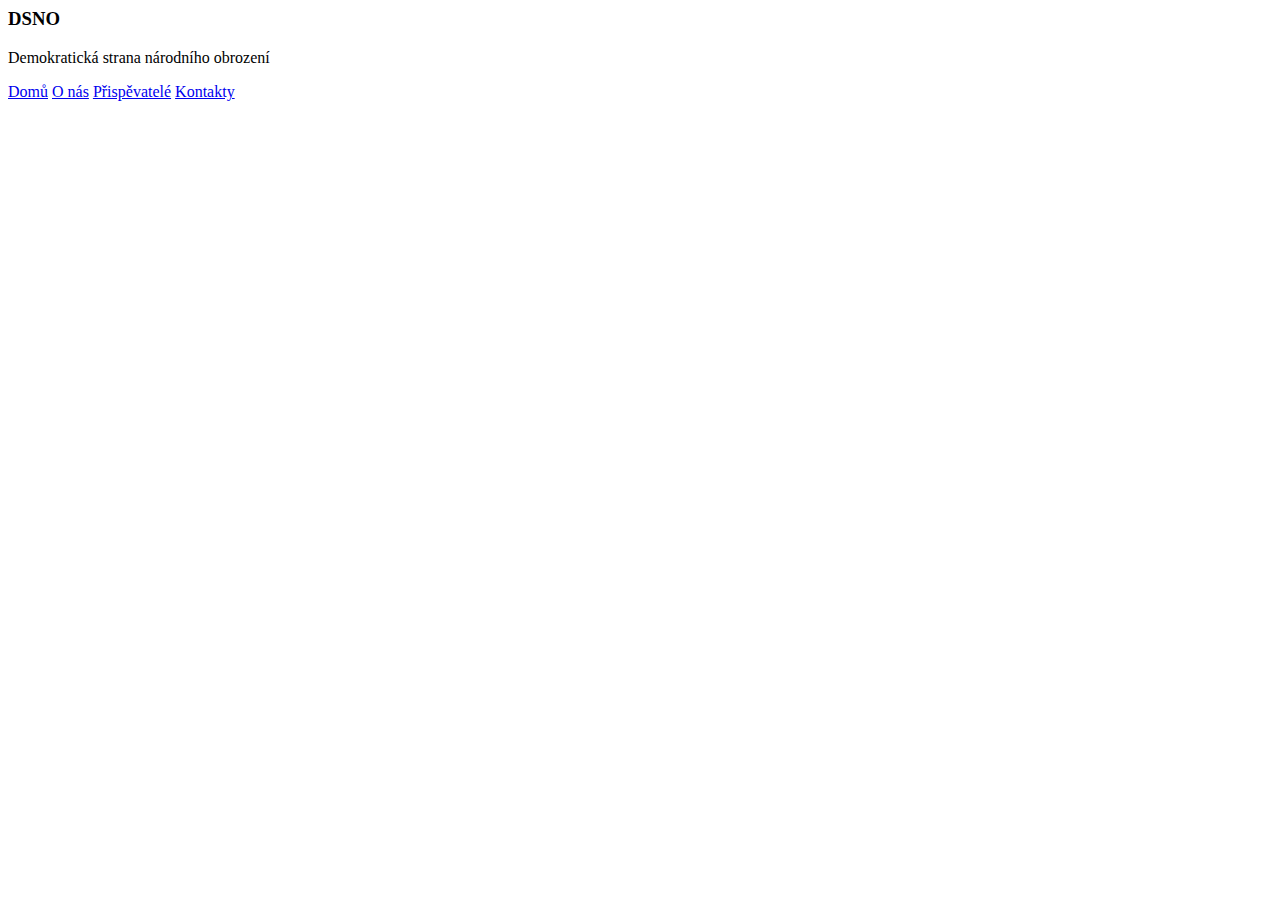
==== dsno.ic/index.html @ 6135f24e "dsno init" ====
<html lang="cs">
    <head>
        <meta charset="utf-8">
        <meta name="viewport" content="width=device-width, initial-scale=1">

        <title>Demokratická strana národního obrození</title>

        <link href="https://artic.leosight.cz/design/css/bootstrap-dark.min.css" rel="stylesheet">
        <link rel="stylesheet" href="https://cdn.jsdelivr.net/npm/bootstrap-icons@1.9.1/font/bootstrap-icons.css">
        <script src="https://artic.leosight.cz/design/js/bootstrap.min.js"></script>
    </head>
    <body>
        <div class="container">
            <div class="text-center mt-3">
                <h3 class="display-4">DSNO</h3>
                <p>Demokratická strana národního obrození</p>
                <a class="btn btn-outline-info mr-3 active" href="index.html" target="_top">Domů</a>
                <a class="btn btn-outline-info mr-3" href="o-nas.html" target="_top">O nás</a>
                <a class="btn btn-outline-info mr-3" href="prispevatele.html" target="_top">Přispěvatelé</a>
                <a class="btn btn-outline-info" href="kontakty.html" target="_top">Kontakty</a>
            </div>
        </div>
    </body>
</html>
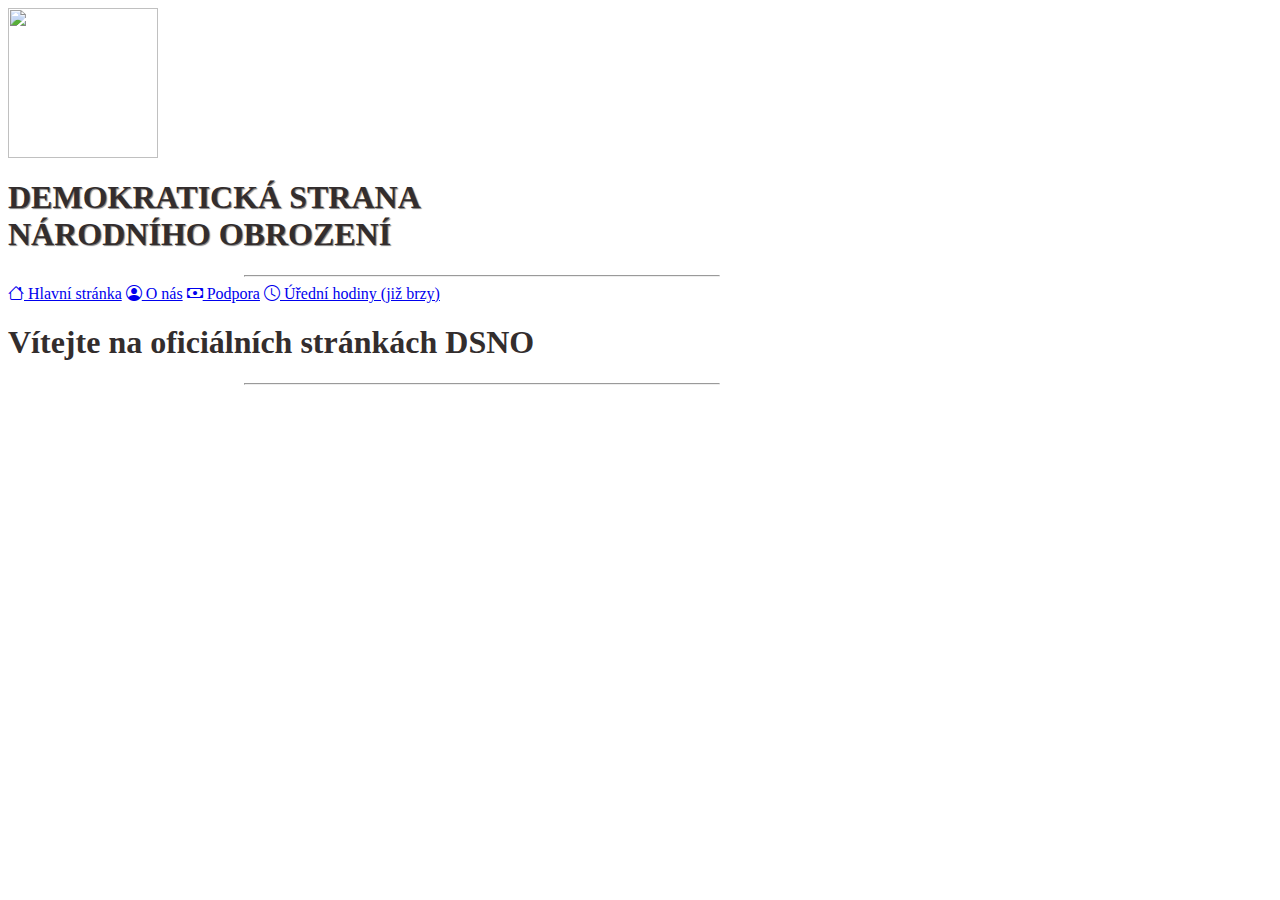
==== commit 51a12a27: "finance" ====
--- a/dsno.ic/index.html
+++ b/dsno.ic/index.html
@@ -2,23 +2,47 @@
     <head>
         <meta charset="utf-8">
         <meta name="viewport" content="width=device-width, initial-scale=1">
-
         <title>Demokratická strana národního obrození</title>
-
-        <link href="https://artic.leosight.cz/design/css/bootstrap-dark.min.css" rel="stylesheet">
+        <link href="style.css" rel="stylesheet">
         <link rel="stylesheet" href="https://cdn.jsdelivr.net/npm/bootstrap-icons@1.9.1/font/bootstrap-icons.css">
-        <script src="https://artic.leosight.cz/design/js/bootstrap.min.js"></script>
+        <!-- Font Awesome -->
+        <link
+        href="https://cdnjs.cloudflare.com/ajax/libs/font-awesome/6.0.0/css/all.min.css"
+        rel="stylesheet"
+        />
+        <!-- Google Fonts -->
+        <link
+        href="https://fonts.googleapis.com/css?family=Roboto:300,400,500,700&display=swap"
+        rel="stylesheet"
+        />
+        <!-- MDB -->
+        <link
+        href="https://cdnjs.cloudflare.com/ajax/libs/mdb-ui-kit/6.1.0/mdb.min.css"
+        rel="stylesheet"
+        />
+        <!-- MDB -->
+        <script
+        type="text/javascript"
+        src="https://cdnjs.cloudflare.com/ajax/libs/mdb-ui-kit/6.1.0/mdb.min.js"
+        ></script>
     </head>
     <body>
-        <div class="container">
-            <div class="text-center mt-3">
-                <h3 class="display-4">DSNO</h3>
-                <p>Demokratická strana národního obrození</p>
-                <a class="btn btn-outline-info mr-3 active" href="index.html" target="_top">Domů</a>
-                <a class="btn btn-outline-info mr-3" href="o-nas.html" target="_top">O nás</a>
-                <a class="btn btn-outline-info mr-3" href="prispevatele.html" target="_top">Přispěvatelé</a>
-                <a class="btn btn-outline-info" href="kontakty.html" target="_top">Kontakty</a>
+        <div id="header" class="container mt-5">
+            <div id="brand">
+                <img src="assets/logo.png" class="rounded mx-auto d-block" width=150>
+                <h1 class="text-center" style="text-shadow: 1px 1px 1px grey; color:#332d2d;"><span class="text-light">D</span>EMOKRATICKÁ <span class="text-light">S</span>TRANA <br><span class="text-light">N</span>ÁRODNÍHO <span class="text-light">O</span>BROZENÍ</h1>
             </div>
+            <div class="text-center pb-4" id="navbar">
+                <hr class="mx-auto" width="50%">
+                <a href="index.html" class="btn btn-rounded btn-light mx-2 text-dark"><i class="bi bi-house"></i> Hlavní stránka</a>
+                <a href="o-nas.html" class="btn btn-rounded btn-dark mx-2"><i class="bi bi-person-circle"></i> O nás</a>
+                <a href="podpora.html" class="btn btn-rounded btn-dark mx-2"><i class="bi bi-cash"></i> Podpora</a>
+                <a href="#" class="btn btn-rounded btn-dark mx-2 disabled"><i class="bi bi-clock"></i> Úřední hodiny (již brzy)</a>
+            </div>
+        </div>
+        <div id="content" class="container mt-3">
+            <h1 class="text-center pt-3">Vítejte na oficiálních stránkách DSNO</h1>
+            <hr class="mx-auto" width="50%">
         </div>
     </body>
 </html>--- a/dsno.ic/style.css
+++ b/dsno.ic/style.css
@@ -0,0 +1,25 @@
+#brand{
+    -webkit-touch-callout: none;
+    -webkit-user-select: none;
+    -khtml-user-select: none;
+    -moz-user-select: none;
+    -ms-user-select: none;
+    user-select: none;
+}
+body{
+    background-image: url("assets/bg2.jpg");
+    background-size: cover;
+    background-repeat: no-repeat;
+}
+#header{
+    background-color: rgba(255,255,255,0.25);
+    border-radius: 25px;
+}
+#content{
+    background-color: rgba(255,255,255,0.25);
+    border-radius: 25px;
+    color: #332d2d;
+}
+#header, #content{
+    width: 75%;
+}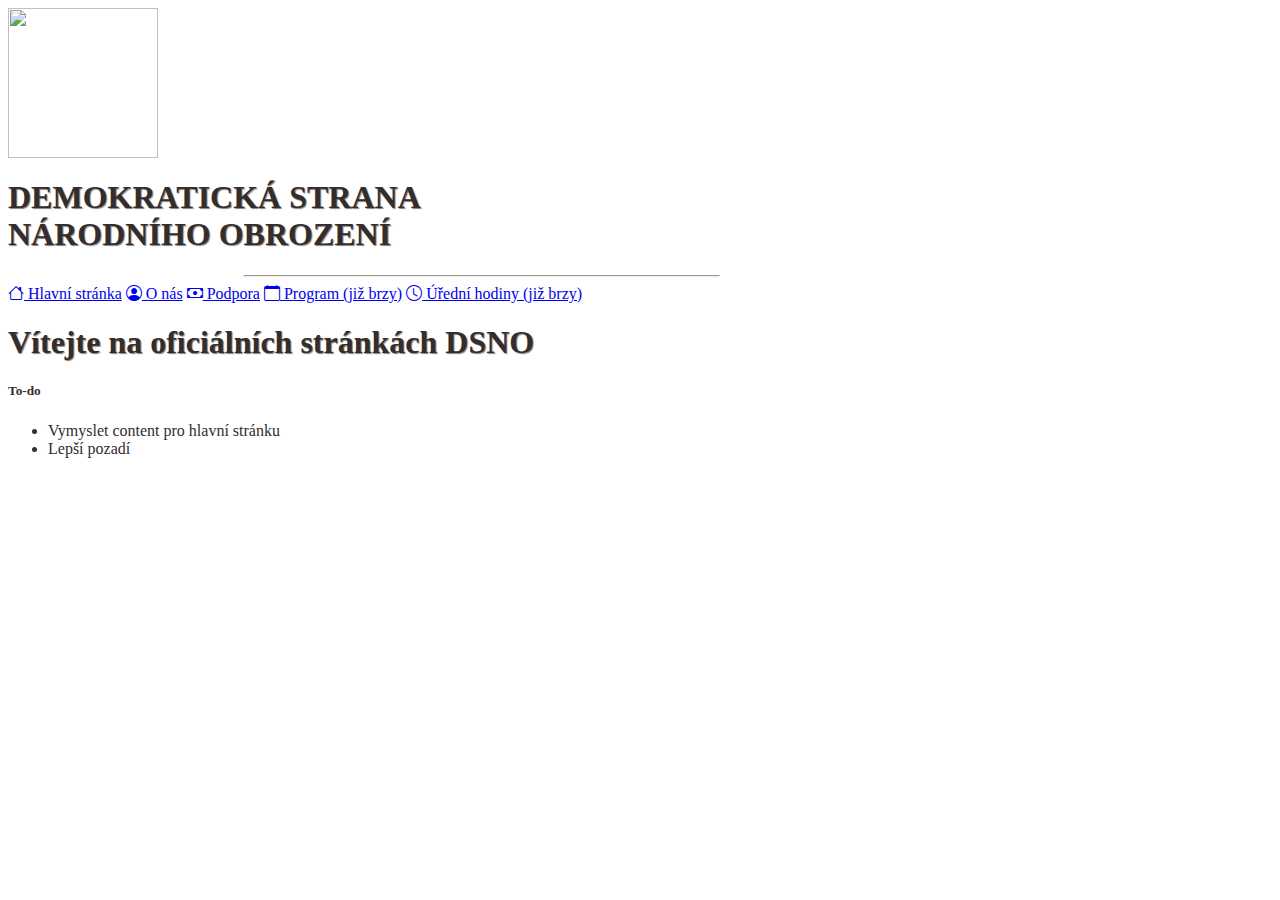
==== commit 08483bf7: "responzivita a tak" ====
--- a/dsno.ic/index.html
+++ b/dsno.ic/index.html
@@ -29,7 +29,7 @@
     <body>
         <div id="header" class="container mt-5">
             <div id="brand">
-                <img src="assets/logo.png" class="rounded mx-auto d-block" width=150>
+                <img id="logo" src="assets/logo.png" class="rounded mx-auto d-block" width=150>
                 <h1 class="text-center" style="text-shadow: 1px 1px 1px grey; color:#332d2d;"><span class="text-light">D</span>EMOKRATICKÁ <span class="text-light">S</span>TRANA <br><span class="text-light">N</span>ÁRODNÍHO <span class="text-light">O</span>BROZENÍ</h1>
             </div>
             <div class="text-center pb-4" id="navbar">
@@ -37,12 +37,23 @@
                 <a href="index.html" class="btn btn-rounded btn-light mx-2 text-dark"><i class="bi bi-house"></i> Hlavní stránka</a>
                 <a href="o-nas.html" class="btn btn-rounded btn-dark mx-2"><i class="bi bi-person-circle"></i> O nás</a>
                 <a href="podpora.html" class="btn btn-rounded btn-dark mx-2"><i class="bi bi-cash"></i> Podpora</a>
+                <a href="#" class="btn btn-rounded btn-dark mx-2 disabled"><i class="bi bi-calendar"></i> Program (již brzy)</a>
                 <a href="#" class="btn btn-rounded btn-dark mx-2 disabled"><i class="bi bi-clock"></i> Úřední hodiny (již brzy)</a>
             </div>
         </div>
-        <div id="content" class="container mt-3">
-            <h1 class="text-center pt-3">Vítejte na oficiálních stránkách DSNO</h1>
-            <hr class="mx-auto" width="50%">
+        <div id="content" class="container mt-3 mb-5">
+            <h1 class="text-center pt-3 pb-2" style="text-shadow: 1px 1px 1px grey; color:#332d2d;">Vítejte na oficiálních stránkách DSNO</h1>
+            <div class="d-flex justify-content-center pb-5">
+                <div class="card">
+                    <div class="card-body">
+                        <h5>To-do</h5>
+                        <ul>
+                            <li>Vymyslet content pro hlavní stránku</li>
+                            <li>Lepší pozadí</li>
+                        </ul>
+                    </div>
+                </div>
+            </div>
         </div>
     </body>
 </html>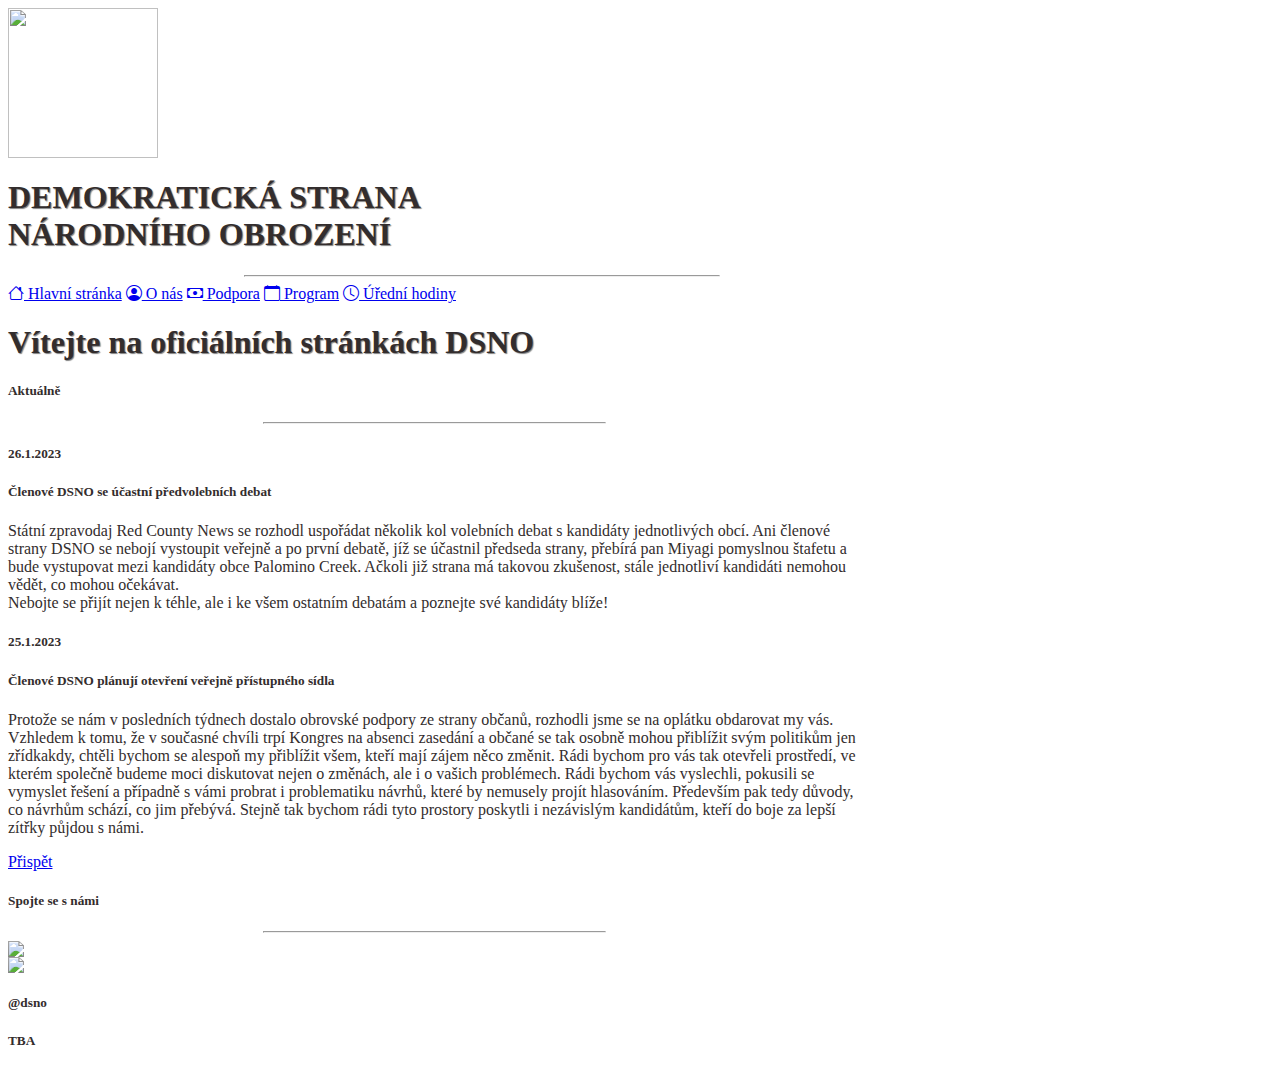
==== commit 208783da: "tak nic" ====
--- a/dsno.ic/index.html
+++ b/dsno.ic/index.html
@@ -37,8 +37,8 @@
                 <a href="index.html" class="btn btn-rounded btn-light mx-2 text-dark"><i class="bi bi-house"></i> Hlavní stránka</a>
                 <a href="o-nas.html" class="btn btn-rounded btn-dark mx-2"><i class="bi bi-person-circle"></i> O nás</a>
                 <a href="podpora.html" class="btn btn-rounded btn-dark mx-2"><i class="bi bi-cash"></i> Podpora</a>
-                <a href="#" class="btn btn-rounded btn-dark mx-2 disabled"><i class="bi bi-calendar"></i> Program (již brzy)</a>
-                <a href="#" class="btn btn-rounded btn-dark mx-2 disabled"><i class="bi bi-clock"></i> Úřední hodiny (již brzy)</a>
+                <a href="program.html" class="btn btn-rounded btn-dark mx-2"><i class="bi bi-calendar"></i> Program</a>
+                <a href="hodiny.html" class="btn btn-rounded btn-dark mx-2"><i class="bi bi-clock"></i> Úřední hodiny</a>
             </div>
         </div>
         <div id="content" class="container mt-3 mb-5">
@@ -46,11 +46,39 @@
             <div class="d-flex justify-content-center pb-5">
                 <div class="card">
                     <div class="card-body">
-                        <h5>To-do</h5>
-                        <ul>
-                            <li>Vymyslet content pro hlavní stránku</li>
-                            <li>Lepší pozadí</li>
-                        </ul>
+                        <h5 class="text-center">Aktuálně</h5>
+                        <hr class="mx-auto" width="40%">
+                        <div class="text-center mb-3" id="article">
+                            <h5 class="text-success">26.1.2023</h5>
+                            <h5>Členové DSNO se účastní předvolebních debat</h5>
+                            <p>Státní zpravodaj Red County News se rozhodl uspořádat několik kol volebních debat s kandidáty jednotlivých obcí. Ani členové strany DSNO se nebojí vystoupit veřejně a po první debatě, jíž se účastnil předseda strany, přebírá pan Miyagi pomyslnou štafetu a bude vystupovat mezi kandidáty obce Palomino Creek. Ačkoli již strana má takovou zkušenost, stále jednotliví kandidáti nemohou vědět, co mohou očekávat.<br>Nebojte se přijít nejen k téhle, ale i ke všem ostatním debatám a poznejte své kandidáty blíže!</p>
+                        </div>
+                        <div class="text-center mb-3" id="article">
+                            <h5 class="text-success">25.1.2023</h5>
+                            <h5>Členové DSNO plánují otevření veřejně přístupného sídla</h5>
+                            <p>Protože se nám v posledních týdnech dostalo obrovské podpory ze strany občanů, rozhodli jsme se na oplátku obdarovat my vás. <br>Vzhledem k tomu, že v současné chvíli trpí Kongres na absenci zasedání a občané se tak osobně mohou přiblížit svým politikům jen zřídkakdy, chtěli bychom se alespoň my přiblížit všem, kteří mají zájem něco změnit. Rádi bychom pro vás tak otevřeli prostředí, ve kterém společně budeme moci diskutovat nejen o změnách, ale i o vašich problémech. Rádi bychom vás vyslechli, pokusili se vymyslet řešení a případně s vámi probrat i problematiku návrhů, které by nemusely projít hlasováním. Především pak tedy důvody, co návrhům schází, co jim přebývá. Stejně tak bychom rádi tyto prostory poskytli i nezávislým kandidátům, kteří do boje za lepší zítřky půjdou s námi.</p>
+                            <a href="podpora.html" target="_top" class="btn btn-success">Přispět</a>
+                        </div>
+                        
+
+                        <h5 class="text-center">Spojte se s námi</h5>
+                        <hr class="mx-auto" width="40%">
+                        <div class="row justify-content-center">
+                            <div class="col-lg-2">
+                                <img src="https://artic.leosight.cz/www/iris.ic/design/iris.png" class="img-fluid">
+                            </div>
+                            <div class="col-lg-2">
+                                <img src="https://i.imgur.com/hdXzaDG.png" class="img-fluid">
+                            </div>
+                        </div>
+                        <div class="row justify-content-center">
+                            <div class="col-lg-2">
+                                <h5 class="text-center">@dsno</h5>
+                            </div>
+                            <div class="col-lg-2">
+                                <h5 class="text-center">TBA</h5>
+                            </div>
+                        </div>
                     </div>
                 </div>
             </div>
--- a/dsno.ic/style.css
+++ b/dsno.ic/style.css
@@ -7,9 +7,11 @@
     user-select: none;
 }
 body{
-    background-image: url("assets/bg2.jpg");
+    background-image: url("assets/bg3.jpg");
     background-size: cover;
     background-repeat: no-repeat;
+    background-attachment:fixed;
+    
 }
 #header{
     background-color: rgba(255,255,255,0.25);
@@ -22,4 +24,17 @@
 }
 #header, #content{
     width: 75%;
+}
+.card{
+    width: 90%;
+}
+#logo{
+    transition: transform .3s;
+}
+#logo:hover{
+    transform: scale(1.1);
+}
+#article{
+    box-shadow: 0px 0px 0px 8px rgba(255,255,255,0.25);
+    border-radius: 5px;
 }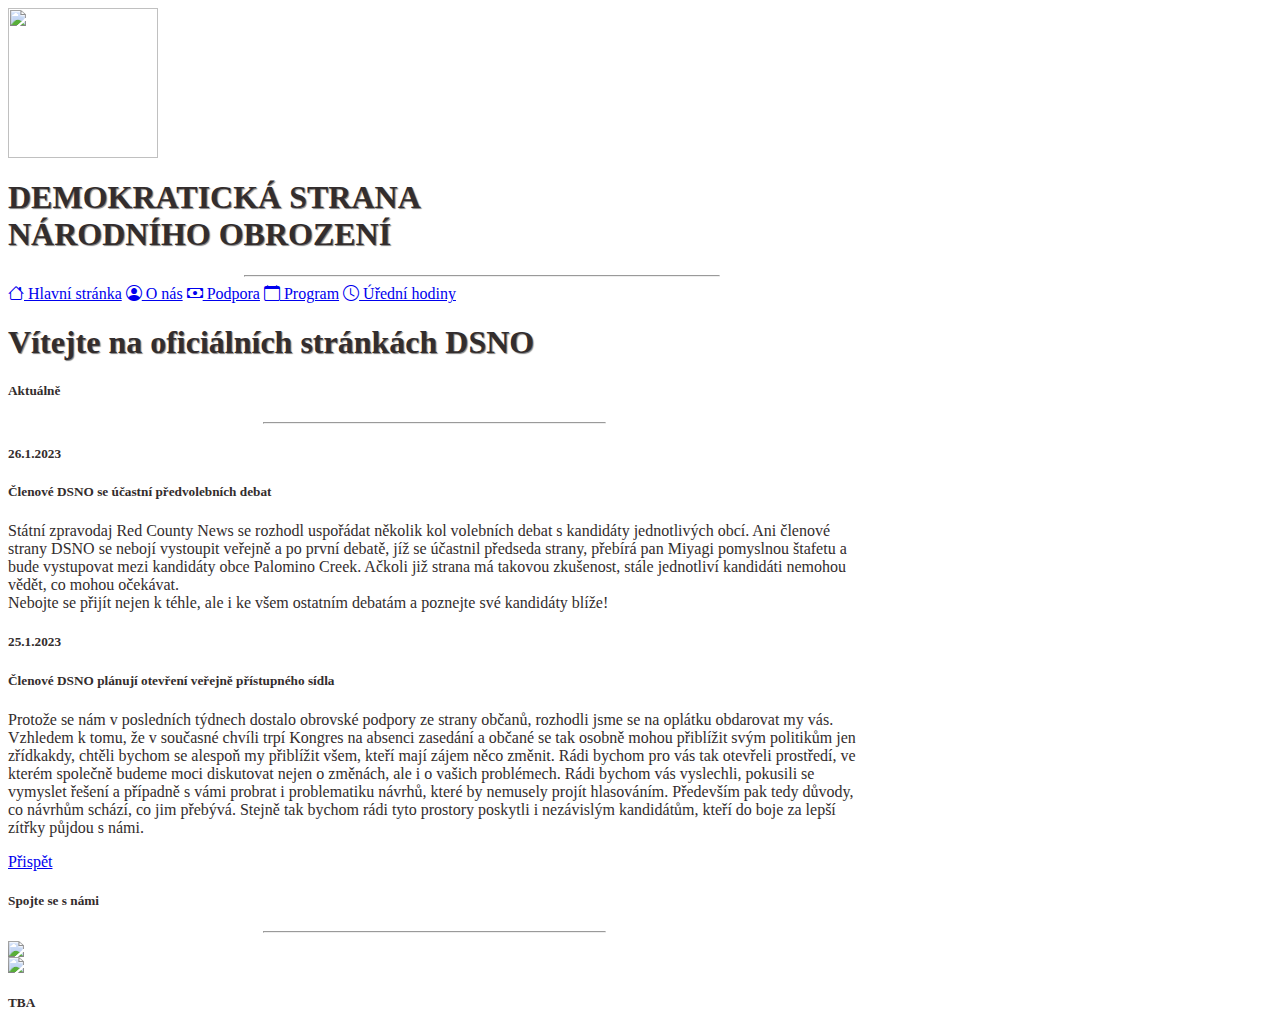
==== commit 691f119f: "edit odkazuL" ====
--- a/dsno.ic/index.html
+++ b/dsno.ic/index.html
@@ -65,18 +65,11 @@
                         <hr class="mx-auto" width="40%">
                         <div class="row justify-content-center">
                             <div class="col-lg-2">
-                                <img src="https://artic.leosight.cz/www/iris.ic/design/iris.png" class="img-fluid">
+                                <a href="https://artic.leosight.cz/iris.ic/dsno" target="_top"><img src="https://artic.leosight.cz/www/iris.ic/design/iris.png" class="img-fluid"></a>
                             </div>
                             <div class="col-lg-2">
                                 <img src="https://i.imgur.com/hdXzaDG.png" class="img-fluid">
-                            </div>
-                        </div>
-                        <div class="row justify-content-center">
-                            <div class="col-lg-2">
-                                <h5 class="text-center">@dsno</h5>
-                            </div>
-                            <div class="col-lg-2">
-                                <h5 class="text-center">TBA</h5>
+                                <h5 class="mt-2">TBA</h5>
                             </div>
                         </div>
                     </div>
